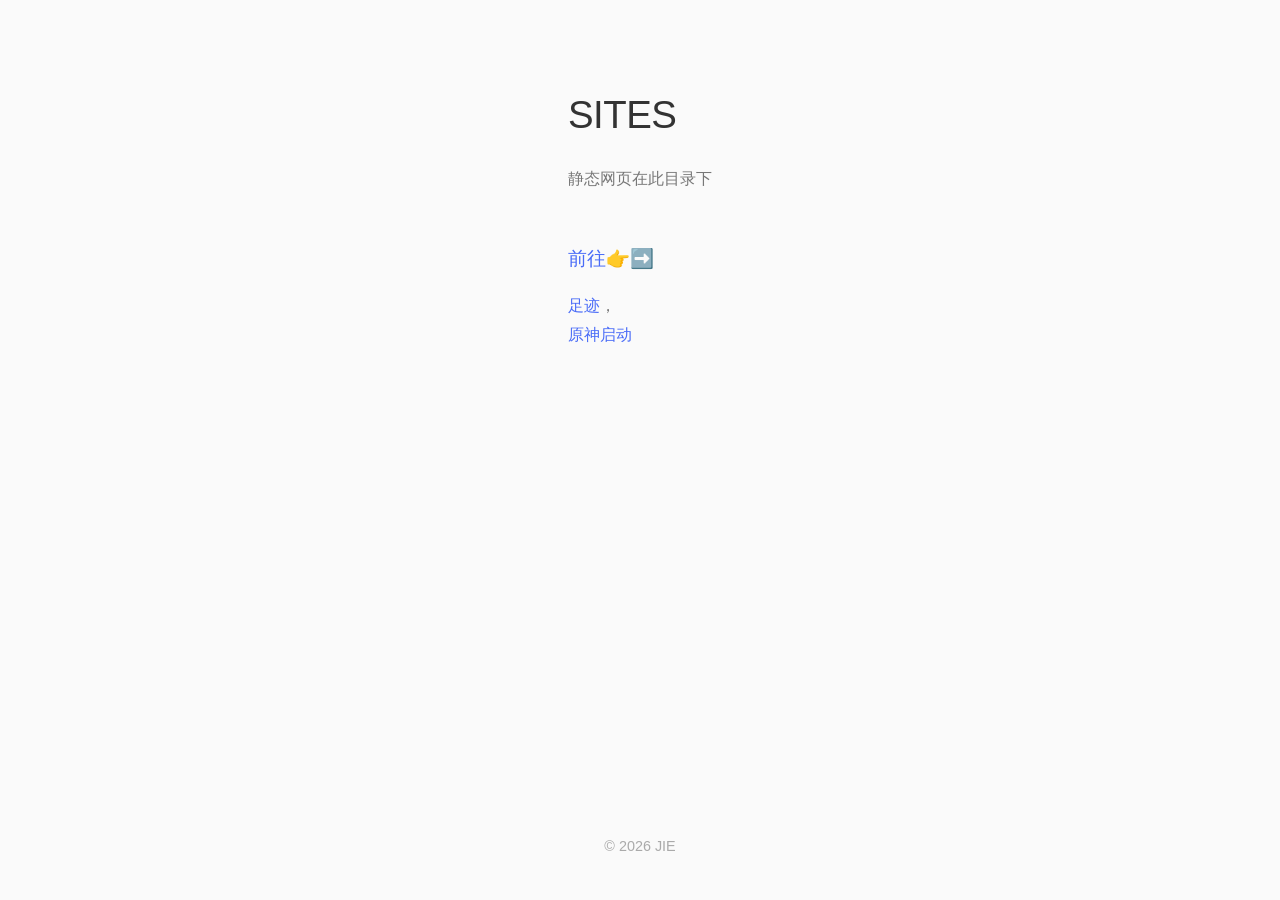
==== sites/index.html @ a507e72d "为sites目录添加页面" ====
<!DOCTYPE html>
<html lang="zh-CN">
<head>
    <meta charset="UTF-8">
    <title>SITES</title>
    <meta name="viewport" content="width=device-width, initial-scale=1.0">
    <meta name="robots" content="noindex, nofollow">
    <style>
        :root {
            --bg: #fafafa;
            --text: #333;
            --muted: #777;
            --accent: #4a6cf7;
        }

        * {
            box-sizing: border-box;
            margin: 0;
            padding: 0;
        }

        body {
            font-family: -apple-system, BlinkMacSystemFont, "Helvetica Neue", sans-serif;
            background: var(--bg);
            color: var(--text);
            line-height: 1.8;
            display: flex;
            flex-direction: column;
            min-height: 100vh;
        }

        main {
            max-width: 720px;
            margin: 80px auto;
            padding: 0 24px;
        }

        h1 {
            font-size: 2.4rem;
            font-weight: 500;
            letter-spacing: -0.5px;
        }

        h2 {
            margin-top: 48px;
            font-size: 1.2rem;
            font-weight: 500;
            color: var(--accent);
        }

        p {
            margin-top: 16px;
            color: var(--muted);
        }

        ul {
            margin-top: 16px;
            padding-left: 20px;
        }

        li {
            margin-top: 10px;
            color: var(--muted);
        }

        footer {
            text-align: center;
            padding: 40px 20px;
            font-size: 0.9rem;
            color: #aaa;
            margin-top: auto;
        }

        a {
            color: var(--accent);
            text-decoration: none;
        }

        a:hover {
            text-decoration: underline;
        }
    </style>
</head>
<body>

<main>
    <h1>SITES</h1>

    <p>静态网页在此目录下</p>

    <h2>前往👉➡️</h2>
    <p><a href="foot">足迹</a>，<br><a href="yuanshen">原神启动</a></p>


</main>

<footer>
    © 2026 JIE
</footer>

</body>
</html>
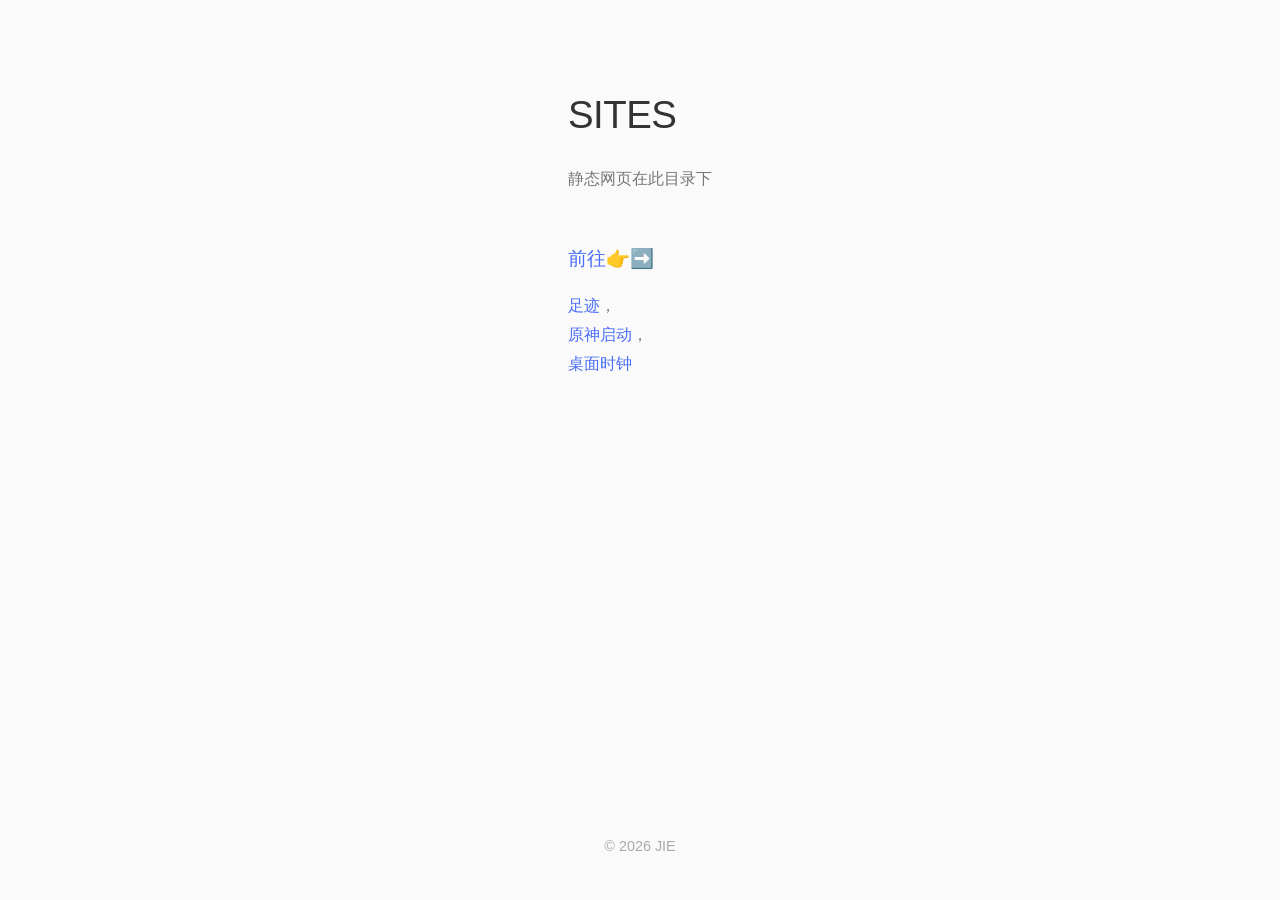
==== commit 8ebddebd: "fix bug" ====
--- a/sites/index.html
+++ b/sites/index.html
@@ -90,7 +90,7 @@
     <p>静态网页在此目录下</p>
 
     <h2>前往👉➡️</h2>
-    <p><a href="foot">足迹</a>，<br><a href="yuanshen">原神启动</a></p>
+    <p><a href="https://cdn.yangjie.site/sites/foot">足迹</a>，<br><a href="https://cdn.yangjie.site/sites/yuanshen">原神启动</a>，<br><a href="https://cdn.yangjie.site/sites/clock">桌面时钟</a></p>
 
 
 </main>
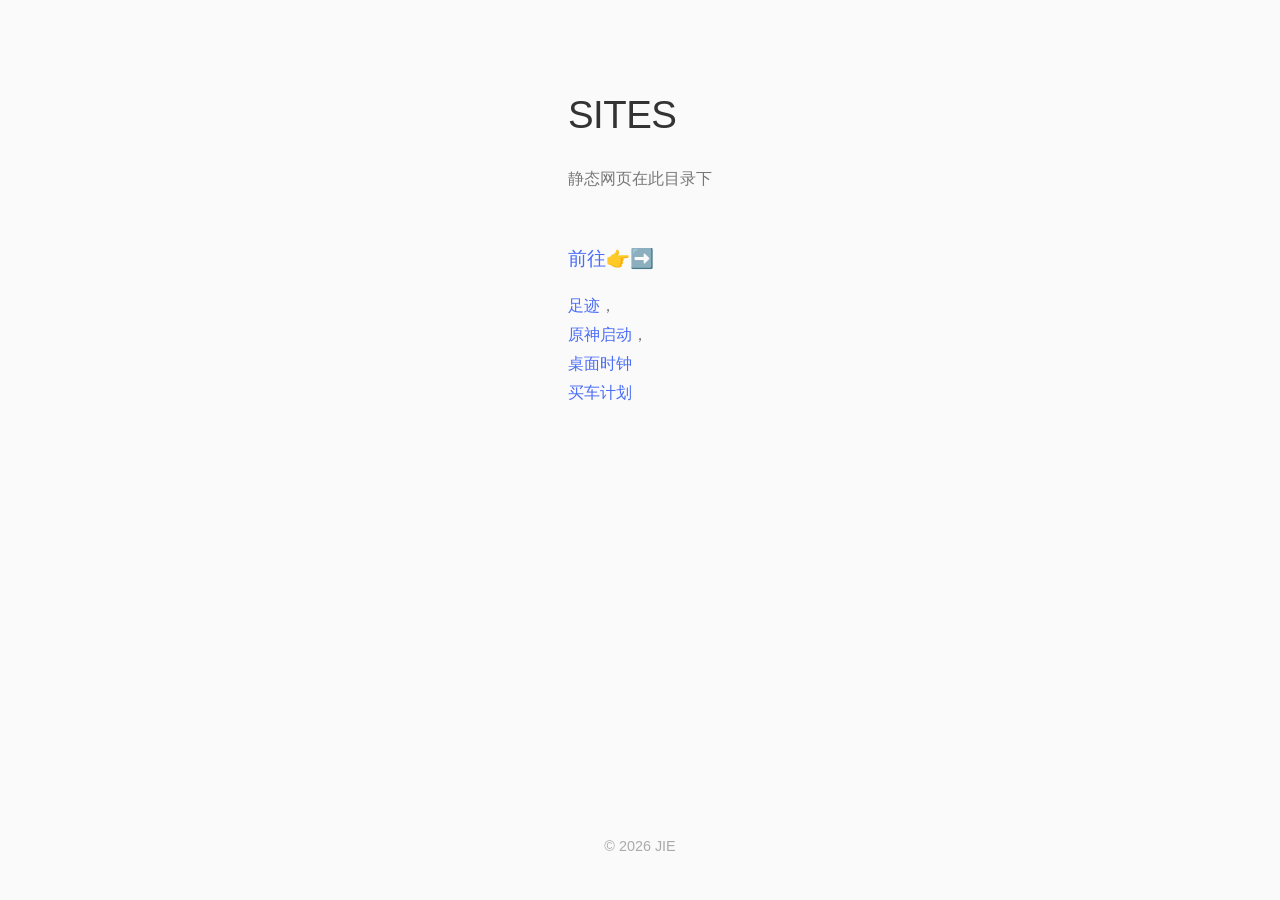
==== commit ce2b0487: "add buycar" ====
--- a/sites/index.html
+++ b/sites/index.html
@@ -90,7 +90,7 @@
     <p>静态网页在此目录下</p>
 
     <h2>前往👉➡️</h2>
-    <p><a href="https://cdn.yangjie.site/sites/foot">足迹</a>，<br><a href="https://cdn.yangjie.site/sites/yuanshen">原神启动</a>，<br><a href="https://cdn.yangjie.site/sites/clock">桌面时钟</a></p>
+    <p><a href="https://cdn.yangjie.site/sites/foot">足迹</a>，<br><a href="https://cdn.yangjie.site/sites/yuanshen">原神启动</a>，<br><a href="https://cdn.yangjie.site/sites/clock">桌面时钟</a><br><a href="https://cdn.yangjie.site/sites/buycar">买车计划</a></p>
 
 
 </main>
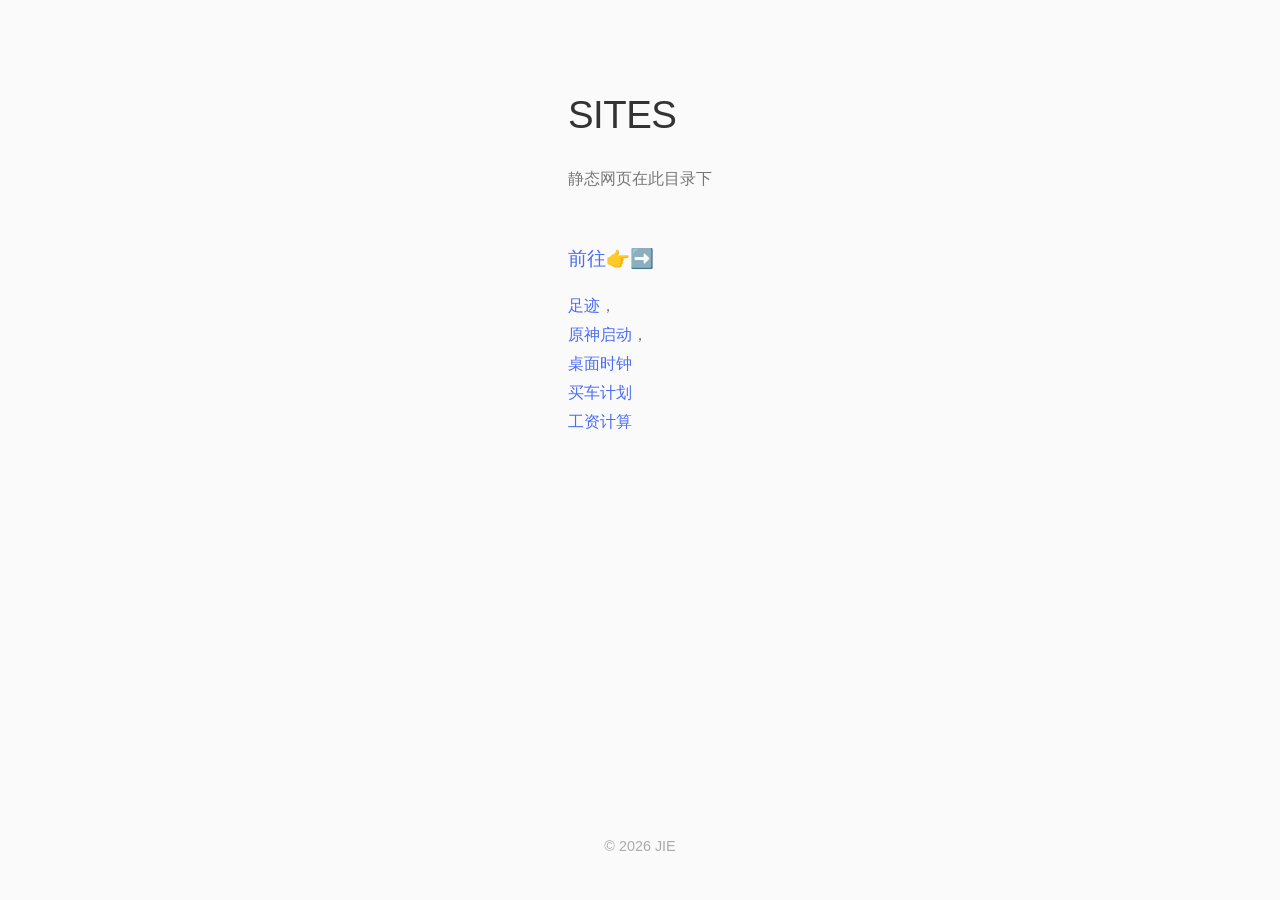
==== commit 6ecc22ec: "add my$" ====
--- a/sites/index.html
+++ b/sites/index.html
@@ -90,7 +90,7 @@
     <p>静态网页在此目录下</p>
 
     <h2>前往👉➡️</h2>
-    <p><a href="https://cdn.yangjie.site/sites/foot">足迹</a>，<br><a href="https://cdn.yangjie.site/sites/yuanshen">原神启动</a>，<br><a href="https://cdn.yangjie.site/sites/clock">桌面时钟</a><br><a href="https://cdn.yangjie.site/sites/buycar">买车计划</a></p>
+    <p><a href="https://cdn.yangjie.site/sites/foot">足迹</a>，<br><a href="https://cdn.yangjie.site/sites/yuanshen">原神启动</a>，<br><a href="https://cdn.yangjie.site/sites/clock">桌面时钟</a><br><a href="https://cdn.yangjie.site/sites/buycar">买车计划</a><br><a href="https://cdn.yangjie.site/sites/my$">工资计算</a></p>
 
 
 </main>
